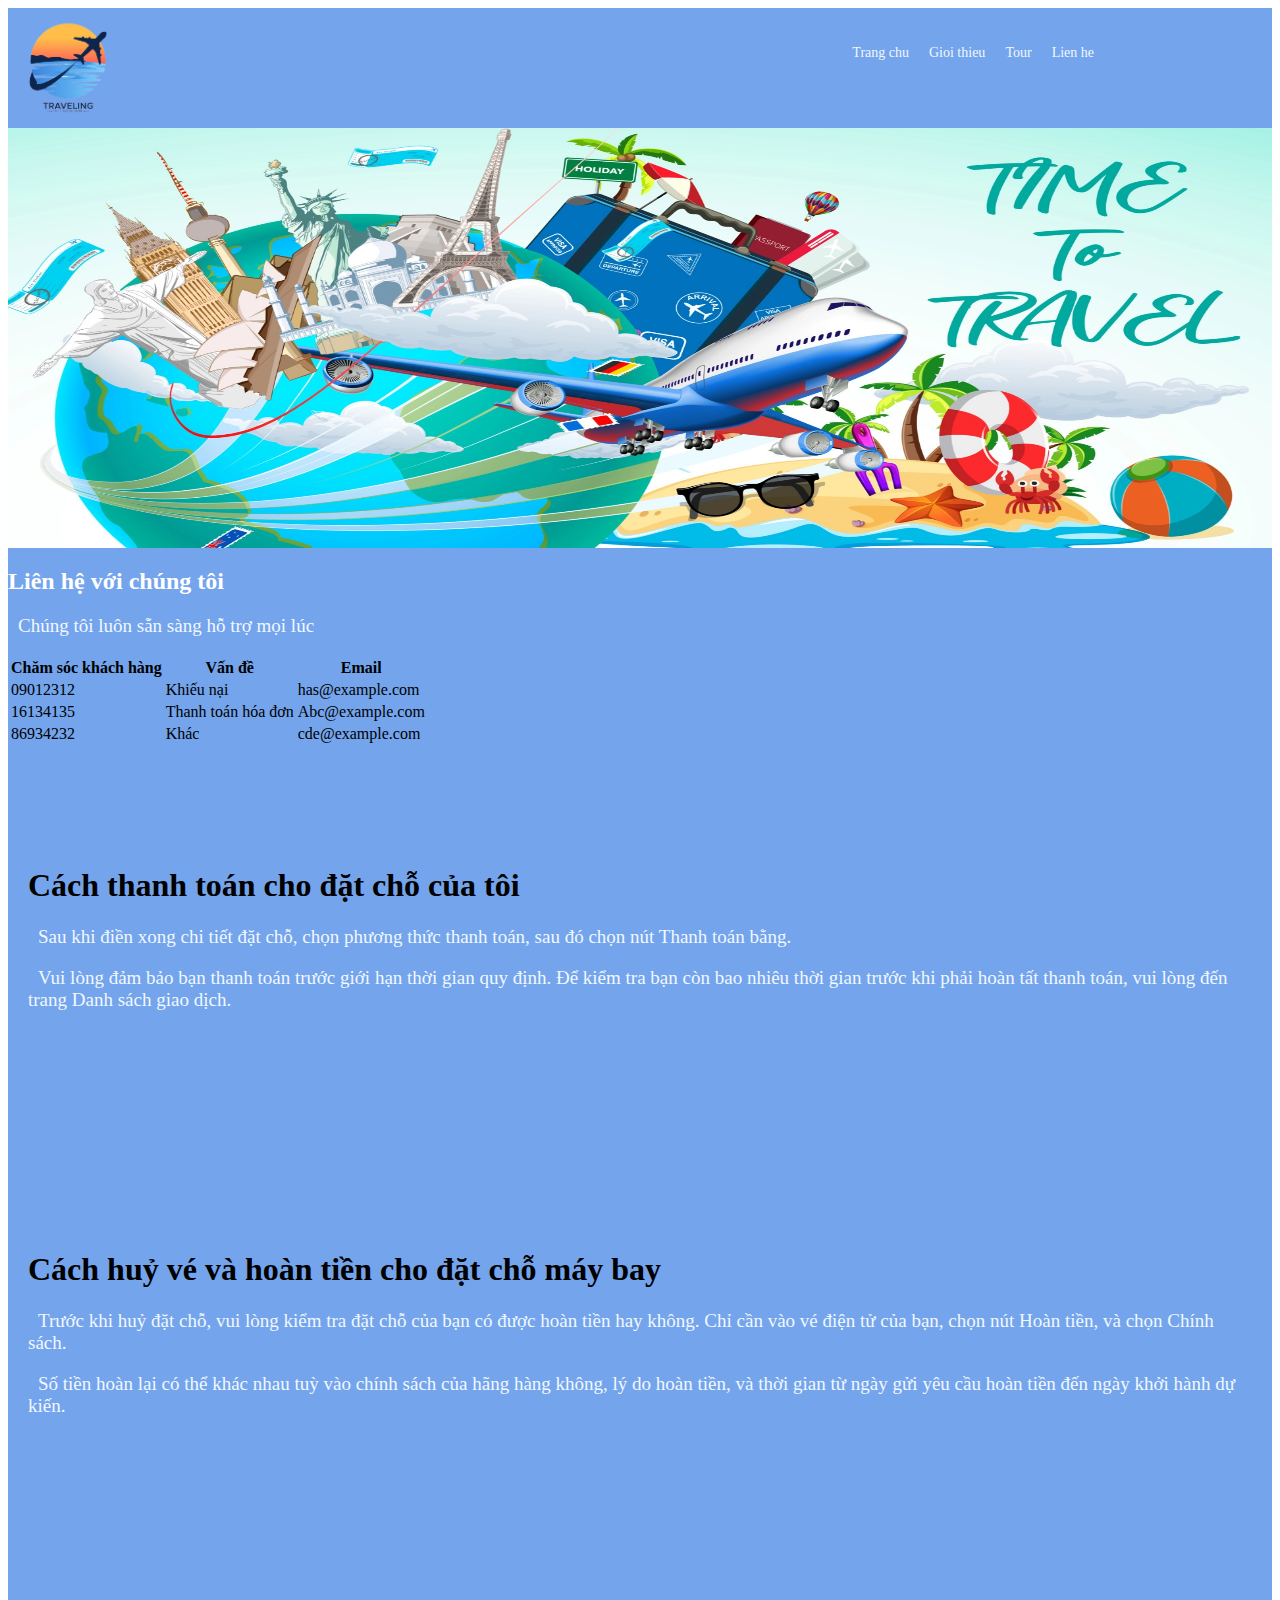
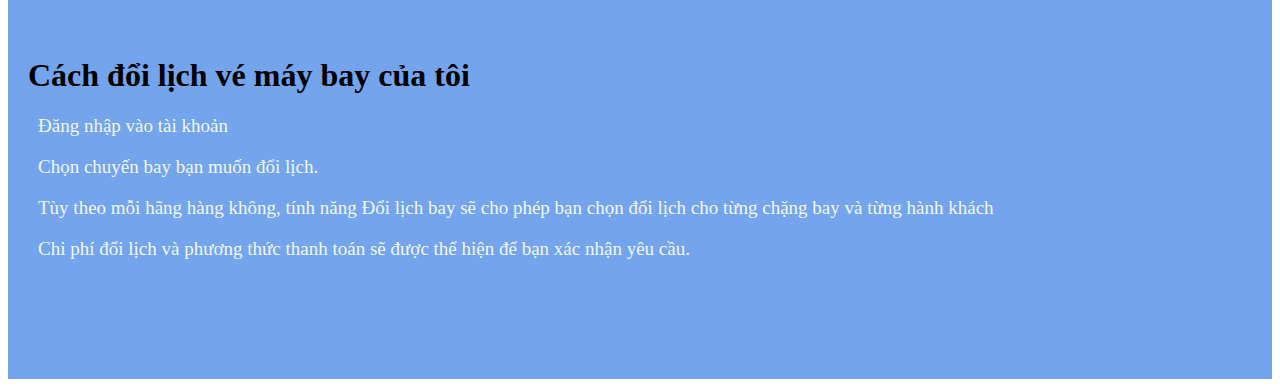
==== lienhe.html @ 928e8b1d "Add files via upload" ====
<html lang="en">
<head>
    <meta charset="UTF-8">
    <meta http-equiv="X-UA-Compatible" content="IE=edge">
    <meta name="viewport" content="width=device-width, initial-scale=1.0">
    <title>Document</title>
    <script src="https://cdn.jsdelivr.net/npm/bootstrap@5.2.3/dist/js/bootstrap.bundle.min.js" integrity="sha384-kenU1KFdBIe4zVF0s0G1M5b4hcpxyD9F7jL+jjXkk+Q2h455rYXK/7HAuoJl+0I4" crossorigin="anonymous"></script>
    <link href="https://cdn.jsdelivr.net/npm/bootstrap@5.2.3/dist/css/bootstrap.min.css" rel="stylesheet" integrity="sha384-rbsA2VBKQhggwzxH7pPCaAqO46MgnOM80zW1RWuH61DGLwZJEdK2Kadq2F9CUG65" crossorigin="anonymous">
    <link
    href="https://cdn.jsdelivr.net/npm/@fortawesome/fontawesome-free@6.4.0/css/all.min.css"
    rel="stylesheet"
  />
  <link rel="stylesheet" href="1.css">
  <style>
    .container{
        color: white;
    }
    .text{
        color: white;
    }
    body {
      position: relative; 
  }
  </style>
</head>
<body data-bs-spy="scroll" data-bs-target=".navbar" data-bs-offset="50">
    <div class="background">
        <img id="logo" src="Pic/logo.png"alt="">
        <i onclick="showMenu()" id="menuSmall"class="fa fa-bars" style="font-size:24px"></i>
        
        <ul class="menu"id="menuBig">
            <li><a href="index.html">Trang chu</a></li>
            <li><a href="">Gioi thieu</a></li>
            <li><a href="tour.html">Tour</a></li>
            <li><a href="lienhe.html">Lien he</a></li>
        </ul>
        
        <img id="banner" src="Pic/banner.webp"alt="">
        <script>
            function showMenu(){
                if(document.getElementById('menuBig').style.display=='none'){
                    document.getElementById('menuBig').style.display='block';
                }else{document.getElementById('menuBig').style.display='none';
            }
        } 
        </script>
        <div class="container" >
            <h2>Liên hệ với chúng tôi</h2>
            <p>Chúng tôi luôn sẵn sàng hỗ trợ mọi lúc</p>            
            <table class="table table-striped" color="white">
              <thead>
                <tr>
                  <th>Chăm sóc khách hàng</th>
                  <th>Vấn đề</th>
                  <th>Email</th>
                </tr>
              </thead>
              <tbody>
                <tr>
                  <td>09012312</td>
                  <td>Khiếu nại</td>
                  <td>has@example.com</td>
                </tr>
                <tr>
                  <td>16134135</td>
                  <td>Thanh toán hóa đơn</td>
                  <td>Abc@example.com</td>
                </tr>
                <tr>
                  <td>86934232</td>
                  <td>Khác</td>
                  <td>cde@example.com</td>
                </tr>
              </tbody>
            </table>
          </div>
          
          <div id="section1" class="container-fluid bg-success text-white" style="padding:100px 20px;">
            <h1>Cách thanh toán cho đặt chỗ của tôi </h1>
            <p>Sau khi điền xong chi tiết đặt chỗ, chọn phương thức thanh toán, sau đó chọn nút Thanh toán bằng.</p>
            <p>Vui lòng đảm bảo bạn thanh toán trước giới hạn thời gian quy định. Để kiểm tra bạn còn bao nhiêu thời gian trước khi phải hoàn tất thanh toán, vui lòng đến trang Danh sách giao dịch.</p>
          </div>
          
          <div id="section2" class="container-fluid bg-warning" style="padding:100px 20px;">
            <h1>Cách huỷ vé và hoàn tiền cho đặt chỗ máy bay </h1>
            <p>Trước khi huỷ đặt chỗ, vui lòng kiểm tra đặt chỗ của bạn có được hoàn tiền hay không. Chỉ cần vào vé điện tử của bạn, chọn nút Hoàn tiền, và chọn Chính sách.</p>
            <p>Số tiền hoàn lại có thể khác nhau tuỳ vào chính sách của hãng hàng không, lý do hoàn tiền, và thời gian từ ngày gửi yêu cầu hoàn tiền đến ngày khởi hành dự kiến.</p>
          </div>
          
          <div id="section3" class="container-fluid bg-secondary text-white" style="padding:100px 20px;">
            <h1>Cách đổi lịch vé máy bay của tôi </h1>
            <p>Đăng nhập vào tài khoản</p>
            <p>Chọn chuyến bay bạn muốn đổi lịch.</p>
            <p>Tùy theo mỗi hãng hàng không, tính năng Đổi lịch bay sẽ cho phép bạn chọn đổi lịch cho từng chặng bay và từng hành khách</p>
            <p>Chi phí đổi lịch và phương thức thanh toán sẽ được thể hiện để bạn xác nhận yêu cầu.</p>
           
          </div>
          
</body>
</html>
---- 1.css ----
.grid-container {
    display: grid;
    grid-template-columns: auto auto auto auto;
    grid-gap: 10px;
    background-color: #eff5f9;
    padding: 0px;
  }
  
  .grid-container > div {
    background-color: rgba(255, 255, 255, 0.8);
    
    padding: 10px 10px 10px;
   
    
  }
  .grid-container img{
    width: 395px;
    height: 200px;
  }
  
  
  
  .background{
    width: 100%;
    background-color: rgb(116, 164, 236);
  }
  
.item2 {
    grid-area: 1/2/3/5;
}
  
.menu{
    float: right;
    
}
.menu li{
    
    background-color: rgb(116, 164, 236);
    color: aliceblue;
    padding: 9px 1px;
    margin-right: 20px;
    border-radius: 10px;
    
    
}
.menu li a{
    background: transparent;
    color: aliceblue;
    
    padding: 9px 10px;
    border-radius: 30px;
    line-height: 1.4 ;
    font-size: 14px;
    font-weight: 500;
    margin-top: 10px;
    text-decoration: none;
    
}
.menu li a:hover{
    transition: .4s;
    color: black;
    background-color: aliceblue;
    
}
#menuSmall{
    float: right;
    margin-right: 10px;
    margin-top: 50px;
    color: black;
    
}
#logo{
    width: 120px;
    float: left;
}
#banner{
    width: 100%;
    height: 420px;
    
    margin-right: 40px;

}

.text{
    font-size: 17px;
    margin-top: 20px;
    text-align: center;
    width: 167px;
    height: 30px;
    float: left;
    font-style: initial;
    margin-left: 22px;
}

@media all and (min-width: 240px) {
    #menuSmall{
        display: block;
    }
    .menu{
        display: none;
    }    
    .menu li{
        display: inline-block;
        width: 100%;
        margin-left: 30%;
    }
}
    @media all and (min-width: 576px) {
        .menu {
            display:block;
        }   
        .menu li{
            display: inline;
            margin-left: 20px;
        }
        #menuSmall{
            display: none;
        }
        .grid-container img{
            display: block;
            width: 100%;
            height: 200px;
          }
    }
    

@media all and (max-width: 876px) {
    .menu {
        display:block;
    }   
    .menu li{
        display: inline;
        margin-left: 20px;
    }
    #menuSmall{
        display: none;
    }
    .grid-container img{
        display: block;
        width: 100%;
        height: 200px;
        
      }
      .grid-container .item2 img{
        width: 100%;
        height: 436px;
      }
}
@media all and (min-width: 1200px) {
    .menu {
        display:block;
    }   
    .menu li{
        display: inline;
        margin-left: 20px;
    }
    #menuSmall{
        display: none;
    }
    .grid-container img{
        display: block;
        width: 100%;
        height: 200px;
        
      }
      .grid-container .item2 img{
        width:100%;
        height: 436px;
      }
}
.box{
    padding: 10px;
  }
  .sp{
    background-color: green;
  }
  .text-body{
      text-align: center;
  }
  .text-secondary{
      text-align: center;
  }
  a{
      float:left
  }
  a2{
      float: right;
  }
  body {
    position: relative; 
}
p{
    text-indent: 10px;
    color: aliceblue;
    font-size: 19px;
    text-shadow: 10px;
}
.footer-col{
    width: 25%;
    padding: 20px;
}
.row{
    display: flex;
    flex-wrap: wrap;
}
.footer-col h3{
    margin: 25px;
    font-size: 20px;
    color: black;
    margin-bottom: 15px;
    position: relative;
}
.footer-col p{
  color: gray;
}
.footer-col h4{
    margin: 25px;
    width: 120px;
    font-size: 20px;
    color: black;
    margin-bottom: 15px;
    position: relative;
}
.footer-col ul li {
    margin: 25px;
    margin-bottom: 10px;
}
.footer-col ul li a{
    width: 100px;
    font-size: 16px;
    text-transform: capitalize;
    color: gray;
    display: block;
    font-weight: 300;
}
.footer-col ul li a:hover{
    padding-left: 10px;
    color: aliceblue;
    transition: 0.3s;
}
.footer-col .logo a{
    display: inline-block;
    height: 40px;
    width: 40px;
    background-color: rgba(255, 225, 225, 0.2);
    margin: 5px;
    text-align: center;
    line-height: 40px;
    border-radius: 50%;
    color: white;
}
.footer-col .logo a:hover{
    color: aliceblue;
    background-color: red;
}
.footer-col .logo:hover{
    padding-left: 5px;
    transition: 0.3s;
}
.footer-col .pass h3{
    font-size: 20px;
    color: gray;
    position: relative;
    right: 20px;
}
.footer-col .pass input{
    width: 280px;
    height: 30px;
}
.footer-col .pass .check{
    width: 20px;
}
.sumbit{
    border-radius: 5px;
    width: 60px;
    height: 25px;
    background-color: blue;
}
.sumbit a{
    text-decoration: none;
    margin: 5px;
    color: white;
}
.font{
    text-align: center;
    height: 80px;
    width: 100%;
    background-color: rgb(116, 164, 236);
}
.font h3{
    margin: 20px;
}
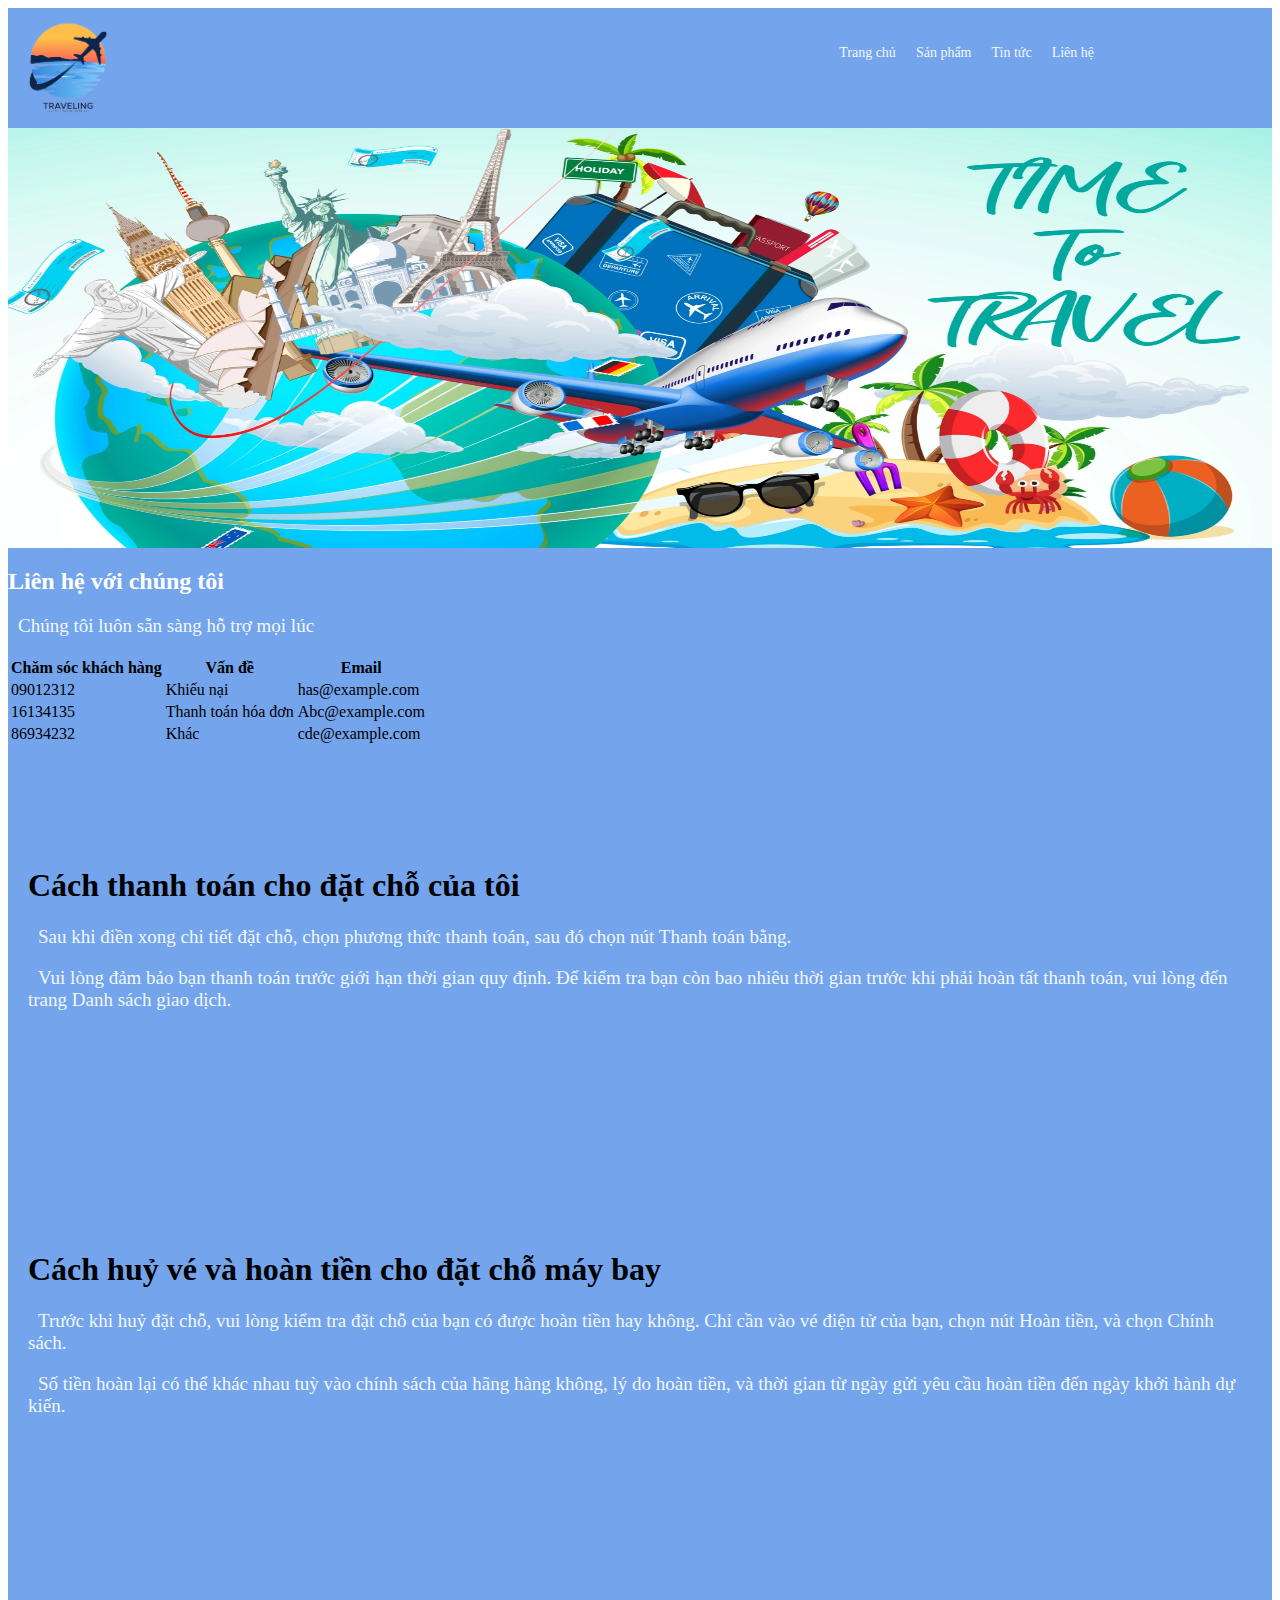
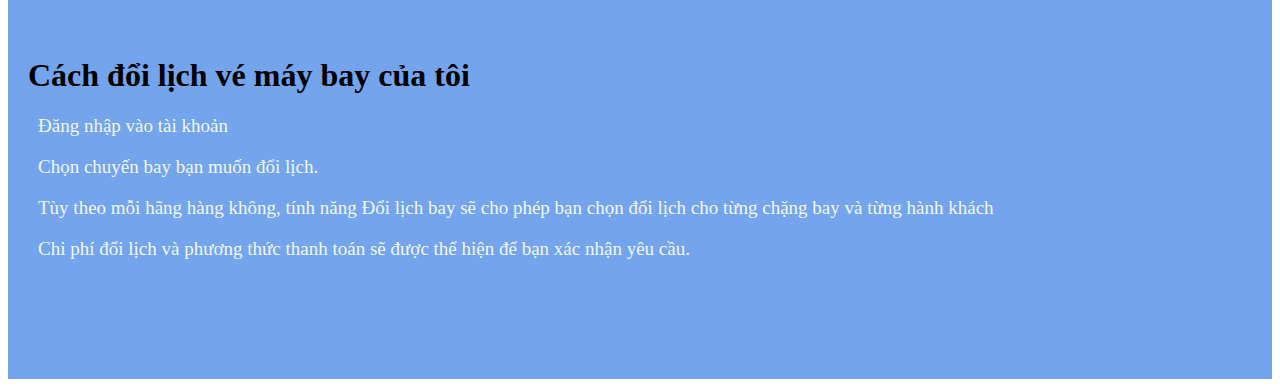
==== commit 5d90411b: "Update lienhe.html" ====
--- a/lienhe.html
+++ b/lienhe.html
@@ -29,10 +29,10 @@
         <i onclick="showMenu()" id="menuSmall"class="fa fa-bars" style="font-size:24px"></i>
         
         <ul class="menu"id="menuBig">
-            <li><a href="index.html">Trang chu</a></li>
-            <li><a href="">Gioi thieu</a></li>
-            <li><a href="tour.html">Tour</a></li>
-            <li><a href="lienhe.html">Lien he</a></li>
+            <li><a href="index.html">Trang chủ</a></li>
+            <li><a href="sanpham1.html">Sản phẩm</a></li>
+            <li><a href="tintuc.html">Tin tức</a></li>
+            <li><a href="lienhe.html">Liên hệ</a></li>
         </ul>
         
         <img id="banner" src="Pic/banner.webp"alt="">
@@ -97,4 +97,4 @@
           </div>
           
 </body>
-</html>+</html>
--- a/1.css
+++ b/1.css
@@ -290,4 +290,100 @@
 }
 .font h3{
     margin: 20px;
-}+}
+/*footer*/
+.footer-col{
+    width: 25%;
+    padding: 20px;
+}
+.row{
+    display: flex;
+    flex-wrap: wrap;
+}
+.footer-col h3{
+    margin: 25px;
+    font-size: 20px;
+    color: black;
+    margin-bottom: 15px;
+    position: relative;
+}
+.footer-col p{
+  color: gray;
+}
+.footer-col h4{
+    margin: 25px;
+    width: 120px;
+    font-size: 20px;
+    color: black;
+    margin-bottom: 15px;
+    position: relative;
+}
+.footer-col ul li {
+    margin: 25px;
+    margin-bottom: 10px;
+}
+.footer-col ul li a{
+    width: 100px;
+    font-size: 16px;
+    text-transform: capitalize;
+    color: gray;
+    display: block;
+    font-weight: 300;
+}
+.footer-col ul li a:hover{
+    padding-left: 10px;
+    color: aliceblue;
+    transition: 0.3s;
+}
+.footer-col .logo a{
+    display: inline-block;
+    height: 40px;
+    width: 40px;
+    background-color: rgba(255, 225, 225, 0.2);
+    margin: 5px;
+    text-align: center;
+    line-height: 40px;
+    border-radius: 50%;
+    color: white;
+}
+.footer-col .logo a:hover{
+    color: aliceblue;
+    background-color: red;
+}
+.footer-col .logo:hover{
+    padding-left: 5px;
+    transition: 0.3s;
+}
+.footer-col .pass h3{
+    font-size: 20px;
+    color: gray;
+    position: relative;
+    right: 20px;
+}
+.footer-col .pass input{
+    width: 280px;
+    height: 30px;
+}
+.footer-col .pass .check{
+    width: 20px;
+}
+.sumbit{
+    border-radius: 5px;
+    width: 60px;
+    height: 25px;
+    background-color: blue;
+}
+.sumbit a{
+    text-decoration: none;
+    margin: 5px;
+    color: white;
+}
+.font{
+    text-align: center;
+    height: 80px;
+    width: 100%;
+    background-color: ghostwhite;
+}
+.font h3{
+    margin: 20px;
+}
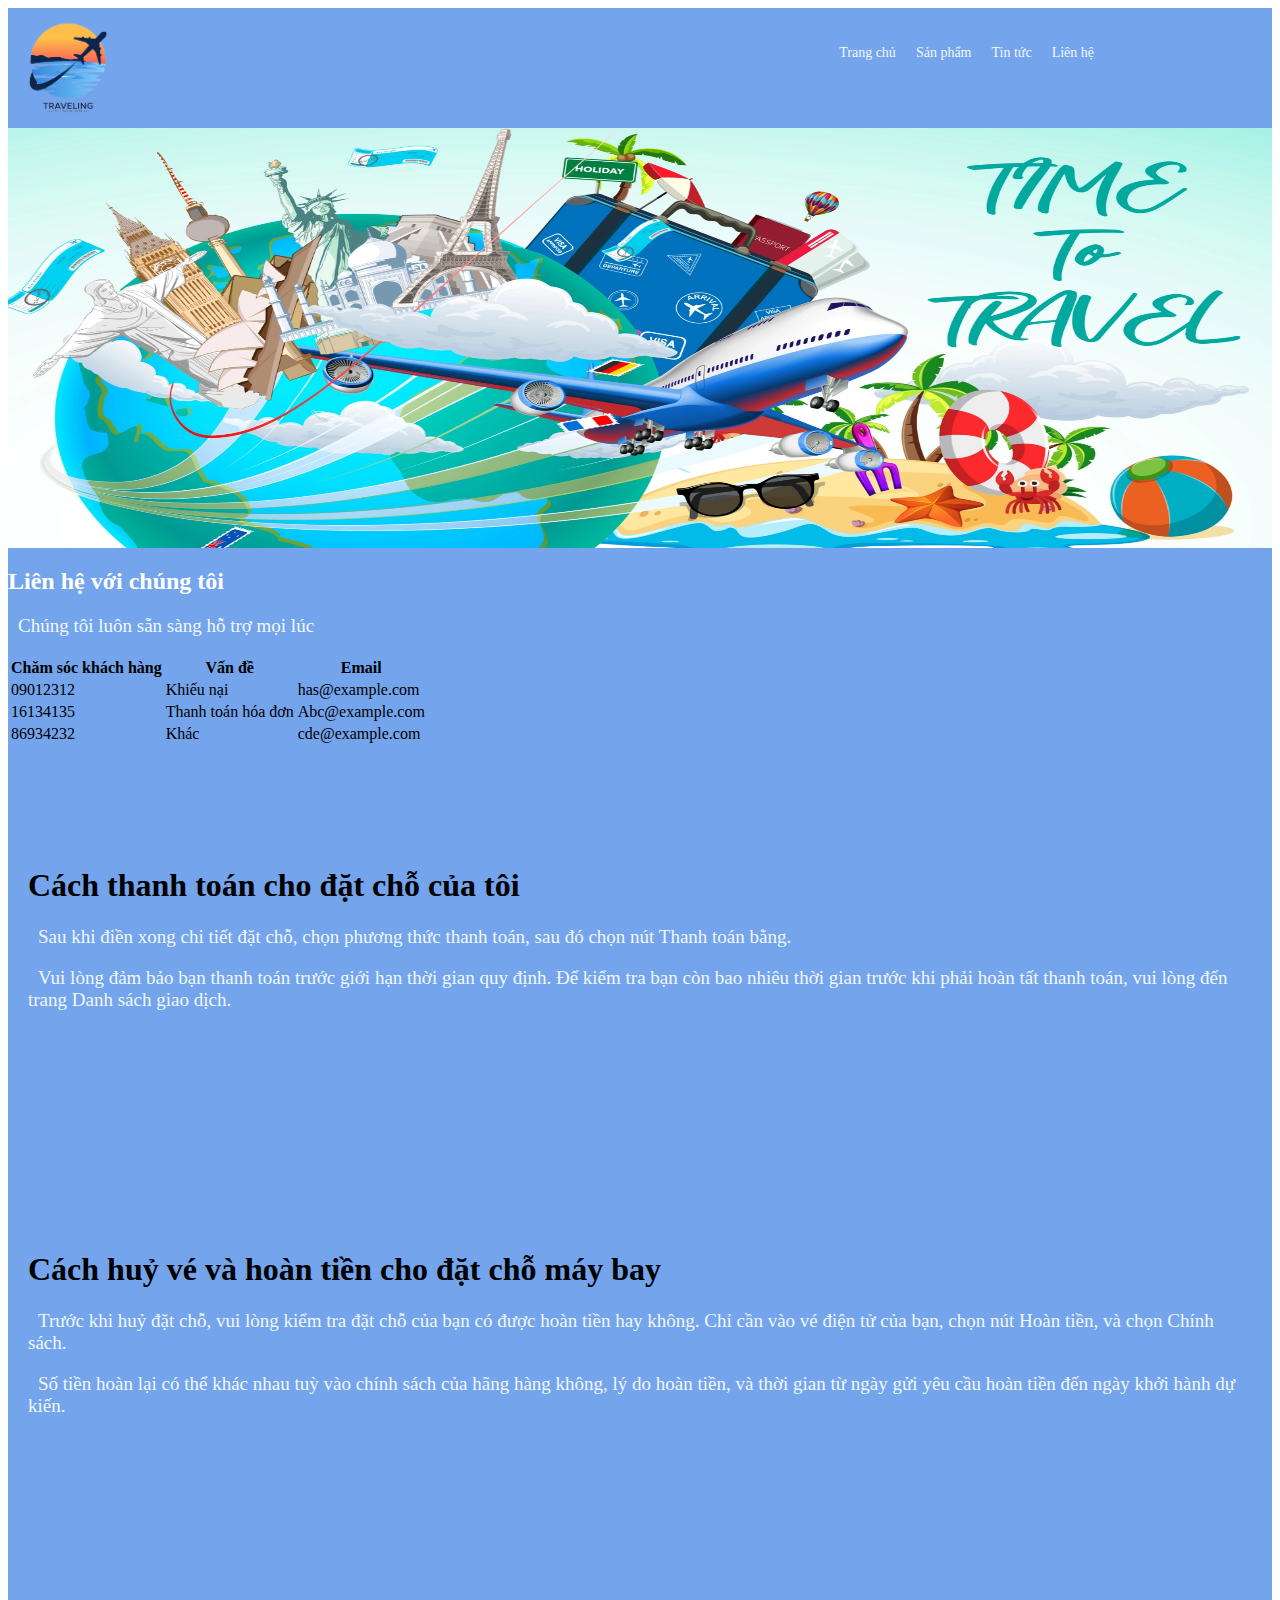
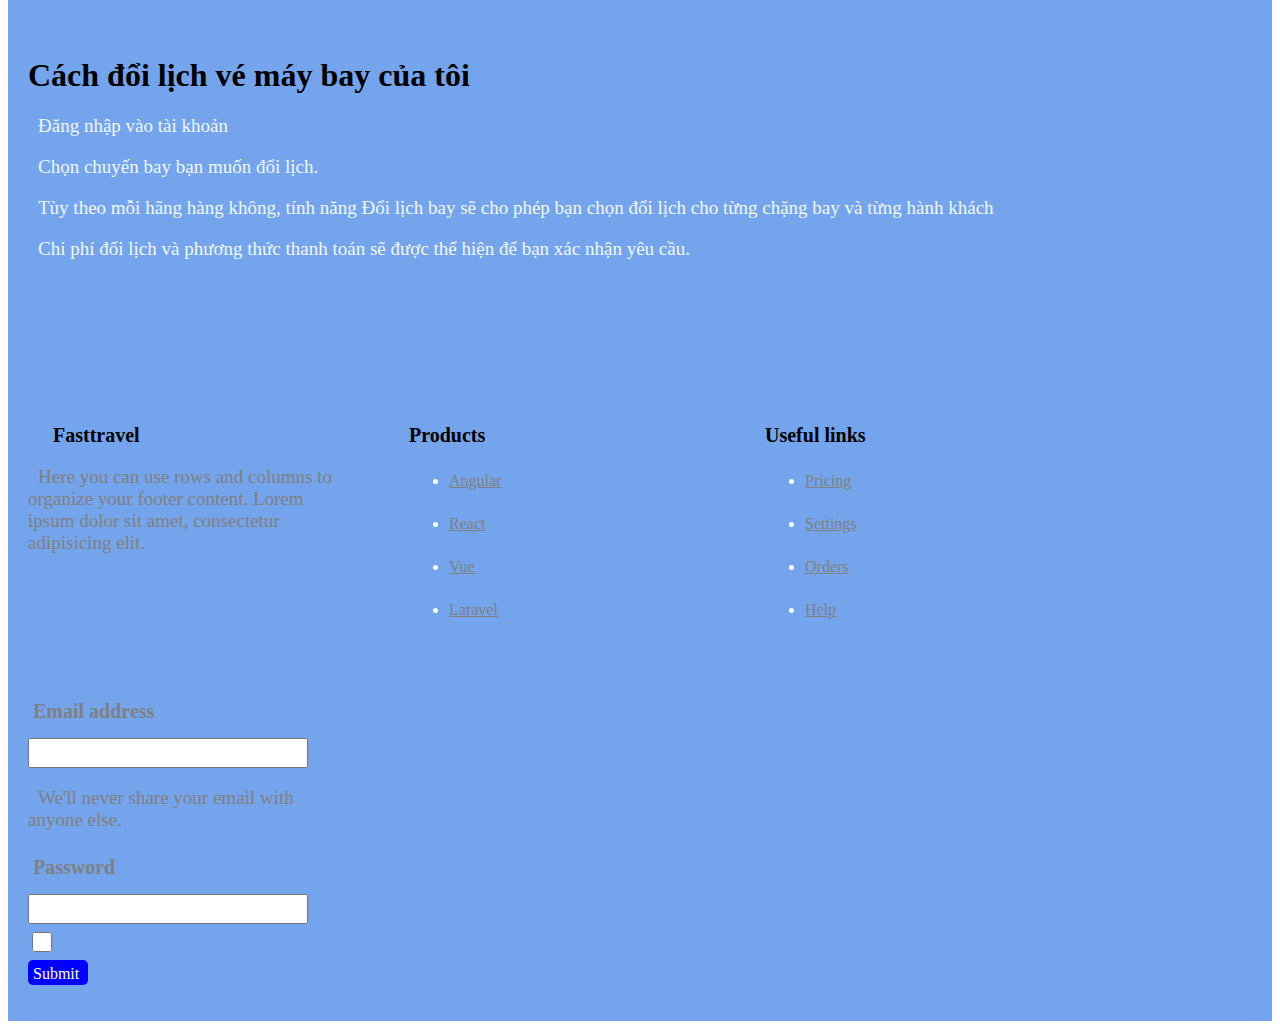
==== commit eebf6149: "Add files via upload" ====
--- a/lienhe.html
+++ b/lienhe.html
@@ -30,7 +30,7 @@
         
         <ul class="menu"id="menuBig">
             <li><a href="index.html">Trang chủ</a></li>
-            <li><a href="sanpham1.html">Sản phẩm</a></li>
+            <li><a href="sanpham.html">Sản phẩm</a></li>
             <li><a href="tintuc.html">Tin tức</a></li>
             <li><a href="lienhe.html">Liên hệ</a></li>
         </ul>
@@ -95,6 +95,52 @@
             <p>Chi phí đổi lịch và phương thức thanh toán sẽ được thể hiện để bạn xác nhận yêu cầu.</p>
            
           </div>
-          
+          <footer class="footer">
+            <div class="container">
+                <div class="row">
+    
+                    <div class="footer-col">
+                        <h3>Fasttravel</h3>
+                        <p>Here you can use rows and columns to organize your footer content. Lorem ipsum
+                            dolor sit amet, consectetur adipisicing elit.</p>
+                    </div>
+                    <div class="footer-col">
+                        <h4>Products</h4>
+                        <ul>
+                            <li><a href="">Angular</a></li>
+                            <li><a href="">React</a></li>
+                            <li><a href="">Vue</a></li>
+                            <li><a href="">Laravel</a></li>
+                        </ul>
+                    </div>
+                    <div class="footer-col">
+                        <h4> Useful links</h4>
+                        <ul>
+                            <li><a href="">Pricing</a></li>
+                            <li><a href="">Settings</a></li>
+                            <li><a href="">Orders</a></li>
+                            <li><a href="">Help</a></li>
+                        </ul>
+                    </div>
+                    <div class="footer-col">
+                        <div class="pass">
+                            <form action="">
+                                <h3>Email address</h3>
+                                <input type="text">
+                                <p>We'll never share your email with anyone else.</p>
+                                <h3>Password</h3>
+                                <input type="password"> <br>
+                                <input class="check" type="checkbox">
+                                <div class="sumbit">
+                                    <a href="">Submit</a>
+                                </div>
+                            </form>
+                        </div>
+                    </div>
+    
+                    
+                </div>
+            </div>
+        </footer>
 </body>
-</html>
+</html>--- a/1.css
+++ b/1.css
@@ -386,4 +386,4 @@
 }
 .font h3{
     margin: 20px;
-}
+}